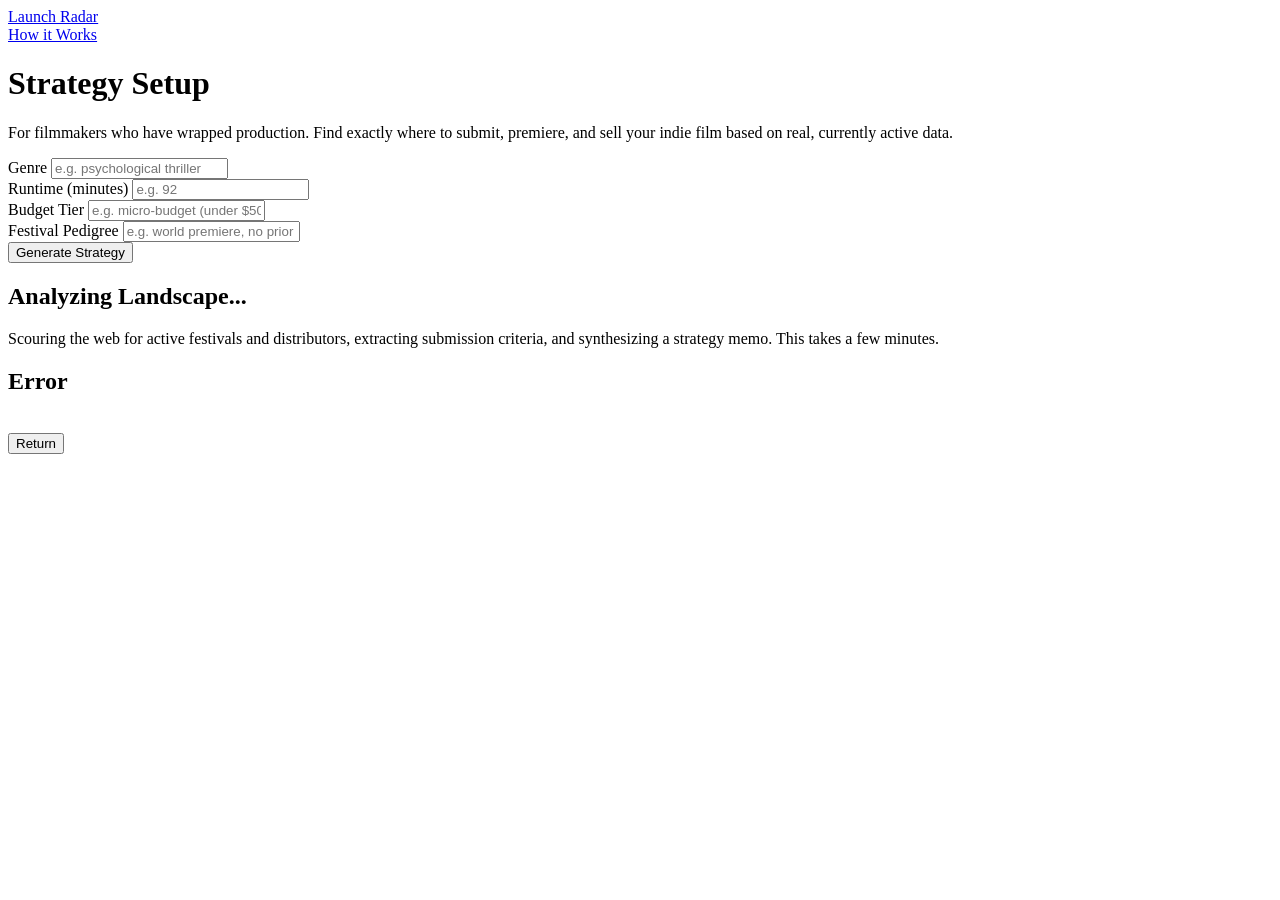
==== templates/index.html @ 3b92b882 "feat: complete Launch Radar web app with cinema visual identity" ====
<!DOCTYPE html>
<html lang="en">
<head>
    <meta charset="UTF-8">
    <meta name="viewport" content="width=device-width, initial-scale=1.0">
    <title>Launch Radar</title>
    <link rel="stylesheet" href="{{ url_for('static', filename='style.css') }}">
</head>
<body>
    <nav class="navbar">
        <a href="/" class="wordmark">Launch Radar</a>
        <div class="nav-links">
            <a href="/how-it-works" class="nav-link">How it Works</a>
        </div>
    </nav>

    <div class="hero-bg">
        <div class="container fade-in">
            <main id="main-content">
                <div id="form-section">
                    <h1>Strategy Setup</h1>
                    <p class="intro">For filmmakers who have wrapped production. Find exactly where to submit, premiere, and sell your indie film based on real, currently active data.</p>
                    
                    <form id="strategy-form" class="form-container">
                        <div class="form-group">
                            <label for="genre">Genre</label>
                            <input type="text" id="genre" name="genre" placeholder="e.g. psychological thriller" required>
                        </div>
                        
                        <div class="form-group">
                            <label for="runtime_minutes">Runtime (minutes)</label>
                            <input type="number" id="runtime_minutes" name="runtime_minutes" placeholder="e.g. 92" required>
                        </div>
                        
                        <div class="form-group">
                            <label for="budget_tier">Budget Tier</label>
                            <input type="text" id="budget_tier" name="budget_tier" placeholder="e.g. micro-budget (under $500k)" required>
                        </div>
                        
                        <div class="form-group">
                            <label for="festival_pedigree">Festival Pedigree</label>
                            <input type="text" id="festival_pedigree" name="festival_pedigree" placeholder="e.g. world premiere, no prior festival history" required>
                        </div>

                        <button type="submit" class="btn primary-btn">Generate Strategy</button>
                    </form>
                </div>

                <div id="loading-section" class="hidden loading-section">
                    <h2 class="loading-text">Analyzing Landscape...</h2>
                    <p class="loading-subtext">Scouring the web for active festivals and distributors, extracting submission criteria, and synthesizing a strategy memo. This takes a few minutes.</p>
                </div>
                
                <div id="error-section" class="hidden error-section">
                    <h2>Error</h2>
                    <p id="error-message"></p>
                    <br>
                    <button onclick="location.reload()" class="btn">Return</button>
                </div>
            </main>
        </div>
    </div>

    <script>
        document.getElementById('strategy-form').addEventListener('submit', async (e) => {
            e.preventDefault();
            
            document.getElementById('form-section').classList.add('hidden');
            document.getElementById('loading-section').classList.remove('hidden');
            
            const formData = new FormData(e.target);
            
            try {
                const response = await fetch('/submit', {
                    method: 'POST',
                    body: formData
                });
                
                const data = await response.json();
                
                if (data.error) {
                    showError(data.error);
                    return;
                }
                
                pollStatus(data.job_id);
                
            } catch (err) {
                showError('Failed to connect to server.');
            }
        });

        async function pollStatus(jobId) {
            try {
                const response = await fetch(`/status/${jobId}`);
                const data = await response.json();
                
                if (data.status === 'completed') {
                    window.location.href = `/results/${jobId}`;
                } else if (data.status === 'error') {
                    showError('An error occurred during pipeline execution.');
                } else {
                    setTimeout(() => pollStatus(jobId), 5000);
                }
            } catch (err) {
                showError('Lost connection while polling server.');
            }
        }
        
        function showError(msg) {
            document.getElementById('loading-section').classList.add('hidden');
            document.getElementById('error-section').classList.remove('hidden');
            document.getElementById('error-message').textContent = msg;
        }
    </script>
</body>
</html>
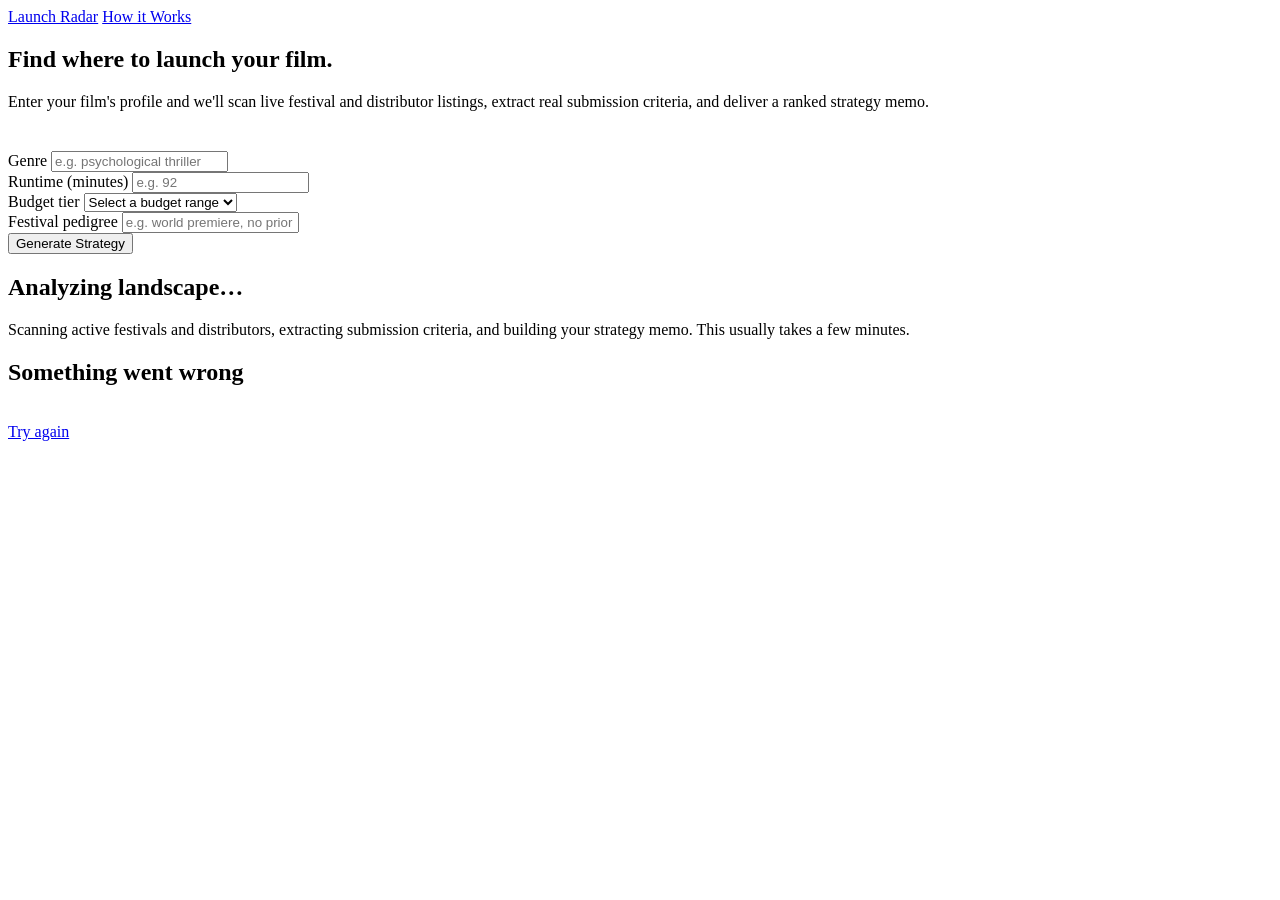
==== commit 7f34c09e: "form styling and budget dropdown fixes" ====
--- a/templates/index.html
+++ b/templates/index.html
@@ -7,111 +7,100 @@
     <link rel="stylesheet" href="{{ url_for('static', filename='style.css') }}">
 </head>
 <body>
-    <nav class="navbar">
-        <a href="/" class="wordmark">Launch Radar</a>
-        <div class="nav-links">
-            <a href="/how-it-works" class="nav-link">How it Works</a>
-        </div>
+<div class="page">
+
+    <nav class="nav">
+        <a href="/" class="nav-wordmark">Launch Radar</a>
+        <a href="/how-it-works" class="nav-link">How it Works</a>
     </nav>
 
-    <div class="hero-bg">
-        <div class="container fade-in">
-            <main id="main-content">
-                <div id="form-section">
-                    <h1>Strategy Setup</h1>
-                    <p class="intro">For filmmakers who have wrapped production. Find exactly where to submit, premiere, and sell your indie film based on real, currently active data.</p>
-                    
-                    <form id="strategy-form" class="form-container">
-                        <div class="form-group">
-                            <label for="genre">Genre</label>
-                            <input type="text" id="genre" name="genre" placeholder="e.g. psychological thriller" required>
-                        </div>
-                        
-                        <div class="form-group">
-                            <label for="runtime_minutes">Runtime (minutes)</label>
-                            <input type="number" id="runtime_minutes" name="runtime_minutes" placeholder="e.g. 92" required>
-                        </div>
-                        
-                        <div class="form-group">
-                            <label for="budget_tier">Budget Tier</label>
-                            <input type="text" id="budget_tier" name="budget_tier" placeholder="e.g. micro-budget (under $500k)" required>
-                        </div>
-                        
-                        <div class="form-group">
-                            <label for="festival_pedigree">Festival Pedigree</label>
-                            <input type="text" id="festival_pedigree" name="festival_pedigree" placeholder="e.g. world premiere, no prior festival history" required>
-                        </div>
+    <div class="wrap">
 
-                        <button type="submit" class="btn primary-btn">Generate Strategy</button>
-                    </form>
+        <section id="form-section" class="hero">
+            <h1>Find where to launch your film.</h1>
+            <p class="hero-sub">Enter your film's profile and we'll scan live festival and distributor listings, extract real submission criteria, and deliver a ranked strategy memo.</p>
+
+            <form id="strategy-form" class="form-box" style="margin-top: 2.5rem;">
+                <div class="field">
+                    <label for="genre">Genre</label>
+                    <input type="text" id="genre" name="genre" placeholder="e.g. psychological thriller" required>
                 </div>
+                <div class="field">
+                    <label for="runtime_minutes">Runtime (minutes)</label>
+                    <input type="number" id="runtime_minutes" name="runtime_minutes" placeholder="e.g. 92" required>
+                </div>
+                <div class="field">
+                    <label for="budget_tier">Budget tier</label>
+                    <select id="budget_tier" name="budget_tier" required>
+                        <option value="" disabled selected>Select a budget range</option>
+                        <option value="micro-budget (under $50K)">Micro (under $50K)</option>
+                        <option value="low-budget ($50K–$500K)">Low ($50K–$500K)</option>
+                        <option value="mid-budget ($500K–$5M)">Mid ($500K–$5M)</option>
+                        <option value="studio ($5M+)">Studio ($5M+)</option>
+                    </select>
+                </div>
+                <div class="field">
+                    <label for="festival_pedigree">Festival pedigree</label>
+                    <input type="text" id="festival_pedigree" name="festival_pedigree" placeholder="e.g. world premiere, no prior festival history" required>
+                </div>
+                <button type="submit" class="submit-btn">Generate Strategy</button>
+            </form>
+        </section>
 
-                <div id="loading-section" class="hidden loading-section">
-                    <h2 class="loading-text">Analyzing Landscape...</h2>
-                    <p class="loading-subtext">Scouring the web for active festivals and distributors, extracting submission criteria, and synthesizing a strategy memo. This takes a few minutes.</p>
-                </div>
-                
-                <div id="error-section" class="hidden error-section">
-                    <h2>Error</h2>
-                    <p id="error-message"></p>
-                    <br>
-                    <button onclick="location.reload()" class="btn">Return</button>
-                </div>
-            </main>
-        </div>
+        <section id="loading-section" class="hidden loading-state">
+            <h2>Analyzing landscape&hellip;</h2>
+            <p>Scanning active festivals and distributors, extracting submission criteria, and building your strategy memo. This usually takes a few minutes.</p>
+        </section>
+
+        <section id="error-section" class="hidden error-state">
+            <h2>Something went wrong</h2>
+            <p id="error-message"></p>
+            <br>
+            <a href="/" class="back-link">Try again</a>
+        </section>
+
     </div>
 
-    <script>
-        document.getElementById('strategy-form').addEventListener('submit', async (e) => {
-            e.preventDefault();
-            
-            document.getElementById('form-section').classList.add('hidden');
-            document.getElementById('loading-section').classList.remove('hidden');
-            
-            const formData = new FormData(e.target);
-            
-            try {
-                const response = await fetch('/submit', {
-                    method: 'POST',
-                    body: formData
-                });
-                
-                const data = await response.json();
-                
-                if (data.error) {
-                    showError(data.error);
-                    return;
-                }
-                
-                pollStatus(data.job_id);
-                
-            } catch (err) {
-                showError('Failed to connect to server.');
-            }
-        });
+</div>
 
-        async function pollStatus(jobId) {
-            try {
-                const response = await fetch(`/status/${jobId}`);
-                const data = await response.json();
-                
-                if (data.status === 'completed') {
-                    window.location.href = `/results/${jobId}`;
-                } else if (data.status === 'error') {
-                    showError('An error occurred during pipeline execution.');
-                } else {
-                    setTimeout(() => pollStatus(jobId), 5000);
-                }
-            } catch (err) {
-                showError('Lost connection while polling server.');
-            }
+<script>
+document.getElementById('strategy-form').addEventListener('submit', async (e) => {
+    e.preventDefault();
+    document.getElementById('form-section').classList.add('hidden');
+    document.getElementById('loading-section').classList.remove('hidden');
+
+    const formData = new FormData(e.target);
+    try {
+        const res = await fetch('/submit', { method: 'POST', body: formData });
+        const data = await res.json();
+        if (data.error) { showError(data.error); return; }
+        pollStatus(data.job_id);
+    } catch (err) {
+        showError('Failed to connect to server.');
+    }
+});
+
+async function pollStatus(jobId) {
+    try {
+        const res = await fetch(`/status/${jobId}`);
+        const data = await res.json();
+        if (data.status === 'completed') {
+            window.location.href = `/results/${jobId}`;
+        } else if (data.status === 'error') {
+            showError('Pipeline encountered an error.');
+        } else {
+            setTimeout(() => pollStatus(jobId), 5000);
         }
-        
-        function showError(msg) {
-            document.getElementById('loading-section').classList.add('hidden');
-            document.getElementById('error-section').classList.remove('hidden');
-            document.getElementById('error-message').textContent = msg;
-        }
-    </script>
+    } catch (err) {
+        showError('Lost connection to server.');
+    }
+}
+
+function showError(msg) {
+    document.getElementById('loading-section').classList.add('hidden');
+    document.getElementById('error-section').classList.remove('hidden');
+    document.getElementById('error-message').textContent = msg;
+}
+</script>
 </body>
 </html>
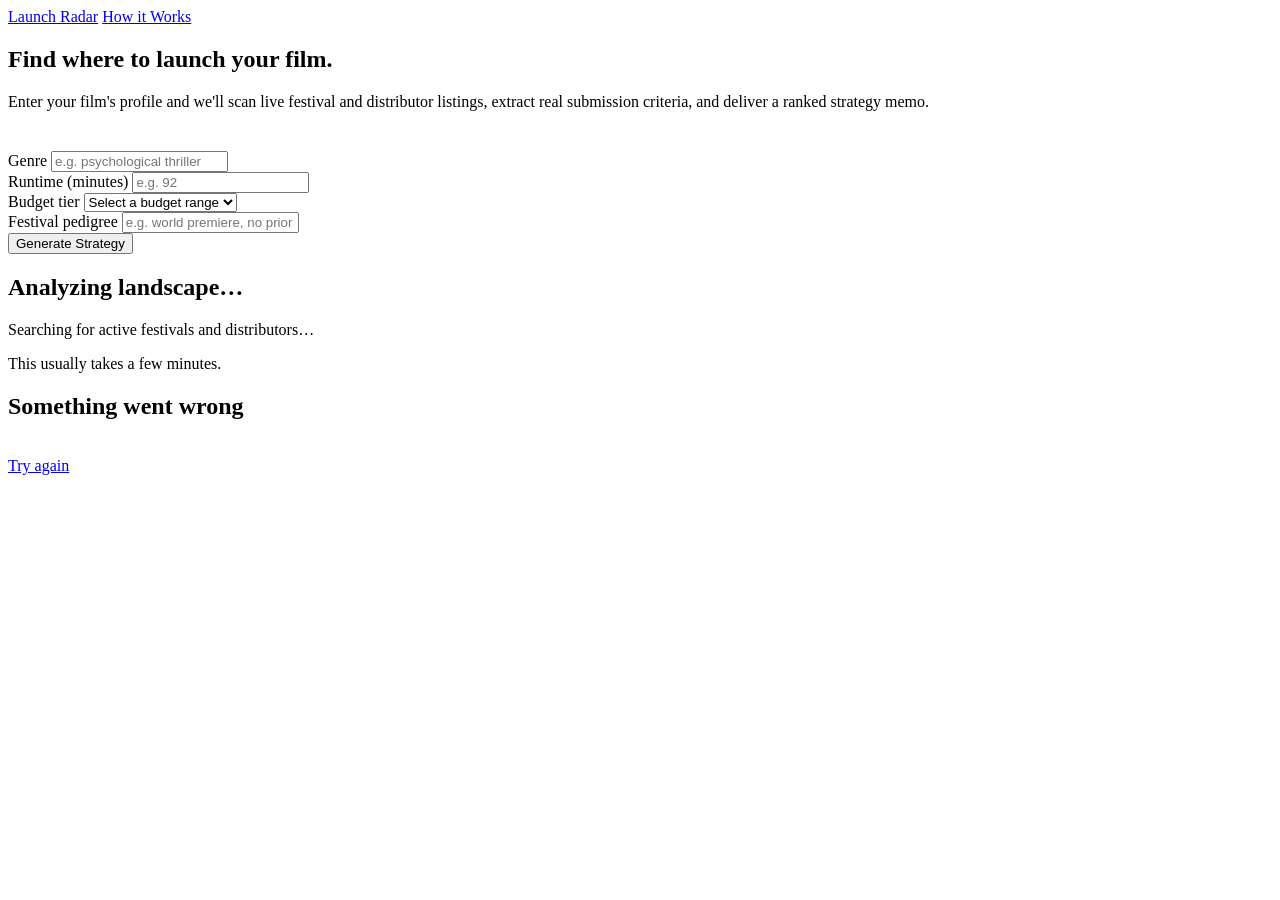
==== commit 58072890: "Add /health endpoint, loading spinner, fix CSS gradient, and extract official URL in synthesize" ====
--- a/templates/index.html
+++ b/templates/index.html
@@ -48,8 +48,10 @@
         </section>
 
         <section id="loading-section" class="hidden loading-state">
+            <div class="spinner"></div>
             <h2>Analyzing landscape&hellip;</h2>
-            <p>Scanning active festivals and distributors, extracting submission criteria, and building your strategy memo. This usually takes a few minutes.</p>
+            <p id="loading-status" style="font-weight: 500; margin-bottom: 0.5rem; color: var(--gold);">Searching for active festivals and distributors&hellip;</p>
+            <p>This usually takes a few minutes.</p>
         </section>
 
         <section id="error-section" class="hidden error-state">
@@ -71,6 +73,7 @@
 
     const formData = new FormData(e.target);
     try {
+        startStatusCycle();
         const res = await fetch('/submit', { method: 'POST', body: formData });
         const data = await res.json();
         if (data.error) { showError(data.error); return; }
@@ -85,6 +88,7 @@
         const res = await fetch(`/status/${jobId}`);
         const data = await res.json();
         if (data.status === 'completed') {
+            if (window.statusInterval) clearInterval(window.statusInterval);
             window.location.href = `/results/${jobId}`;
         } else if (data.status === 'error') {
             showError('Pipeline encountered an error.');
@@ -100,6 +104,24 @@
     document.getElementById('loading-section').classList.add('hidden');
     document.getElementById('error-section').classList.remove('hidden');
     document.getElementById('error-message').textContent = msg;
+    if (window.statusInterval) clearInterval(window.statusInterval);
+}
+
+function startStatusCycle() {
+    const messages = [
+        'Searching for active festivals and distributors&hellip;',
+        'Building a structured shortlist&hellip;',
+        'Extracting real submission criteria from each site&hellip;',
+        'Synthesizing your ranked strategy memo&hellip;'
+    ];
+    let index = 0;
+    const statusElement = document.getElementById('loading-status');
+    
+    if (window.statusInterval) clearInterval(window.statusInterval);
+    window.statusInterval = setInterval(() => {
+        index = (index + 1) % messages.length;
+        statusElement.innerHTML = messages[index];
+    }, 4500);
 }
 </script>
 </body>
